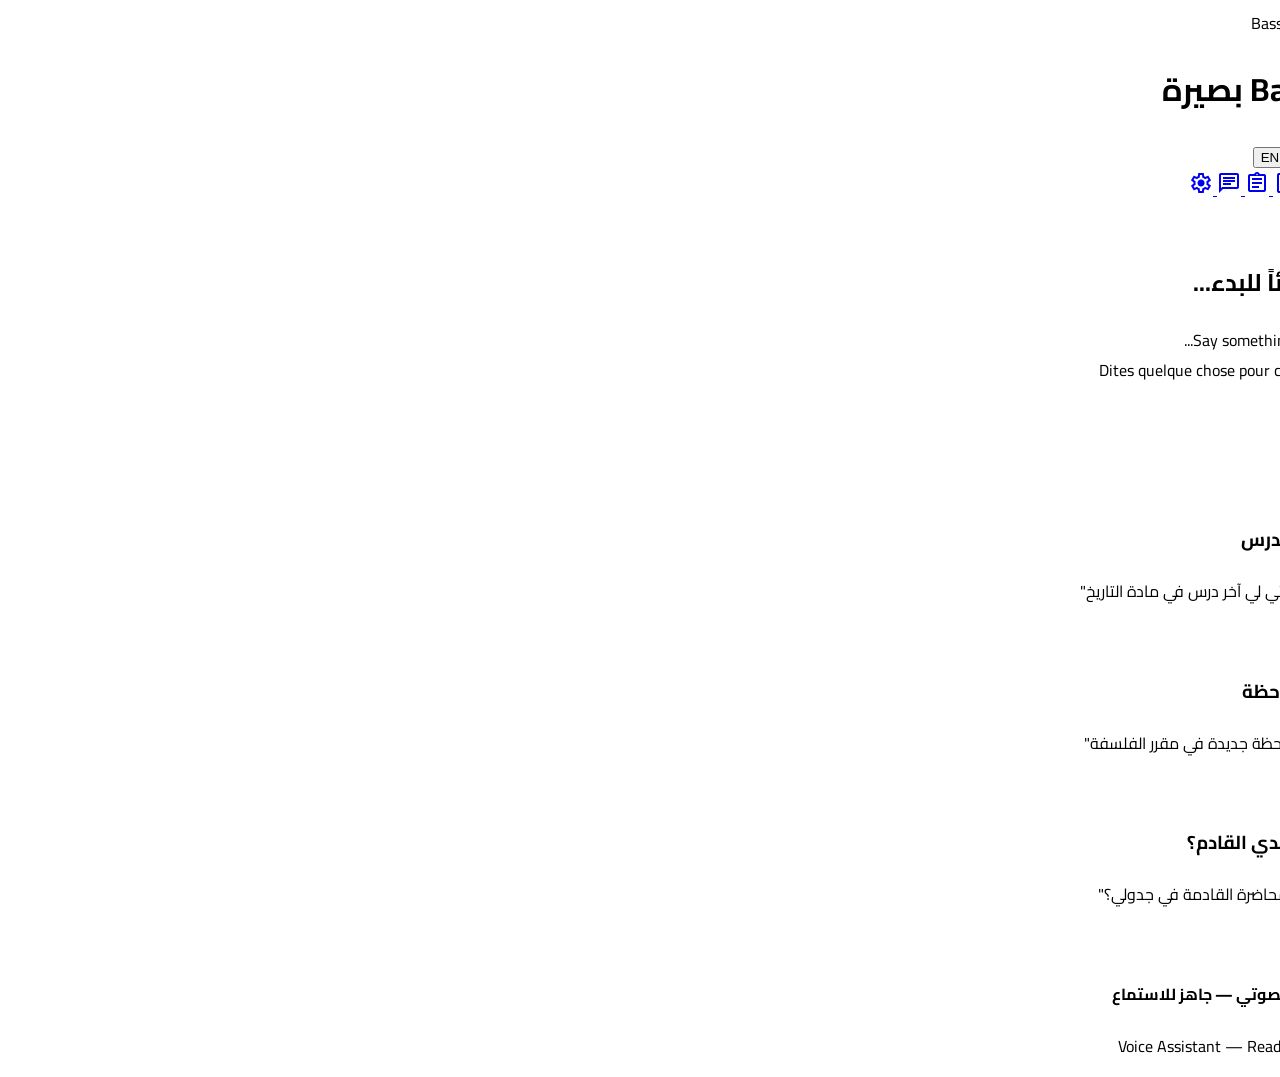
==== frontend/index.html @ 81c8bf6e "Organize Bassira Hall: unify frontend pages, fix navigation, add settings.html, add backend prompt d" ====
<!DOCTYPE html>

<html dir="rtl" lang="ar"><head>
<meta charset="utf-8"/>
<meta content="width=device-width, initial-scale=1.0" name="viewport"/>
<title>Bassira بصيرة - Vision 4.0</title>
<script src="https://cdn.tailwindcss.com?plugins=forms,container-queries"></script>
<link href="https://fonts.googleapis.com/css2?family=Cairo:wght@400;600;700;800&amp;family=Poppins:wght@400;600;700&amp;family=Inter:wght@400;600&amp;family=Material+Symbols+Outlined:wght,FILL@100..700,0..1&amp;display=swap" rel="stylesheet"/>
<link href="assets/css/base.css" rel="stylesheet">
<script src="assets/js/tailwind-config.js"></script>
<style>
        .pulse-sonar-1 {
            animation: sonar-pulse 3s infinite cubic-bezier(0.4, 0, 0.2, 1);
        }
        .pulse-sonar-2 {
            animation: sonar-pulse 3s infinite cubic-bezier(0.4, 0, 0.2, 1) 1.5s;
        }

        @keyframes sonar-pulse {
            0% { transform: translate(-50%, -50%) scale(1); opacity: 0.8; }
            100% { transform: translate(-50%, -50%) scale(2.5); opacity: 0; }
        }

        .floating-ui {
            animation: float 4s ease-in-out infinite;
        }

        @keyframes float {
            0%, 100% { transform: translateY(0); }
            50% { transform: translateY(-10px); }
        }

        .side-nav-tooltip {
            position: absolute;
            right: 100%;
            margin-right: 12px;
            opacity: 0;
            pointer-events: none;
            transition: all 0.2s ease;
        }
        .nav-item:hover .side-nav-tooltip {
            opacity: 1;
            transform: translateX(-4px);
        }

        .soundwave-bar {
            width: 8px;
            background-color: #8cf5e4;
            border-radius: 4px;
            animation: soundwave 1s ease-in-out infinite alternate;
        }
        @keyframes soundwave {
            0% { height: 10px; }
            100% { height: 40px; }
        }
    </style>
</head>
<body class="bg-background text-on-surface min-h-screen relative overflow-hidden flex flex-col">
<!-- Global Geometric Watermark -->
<div class="fixed inset-0 pointer-events-none z-0 overflow-hidden flex items-center justify-center">

</div>
<!-- TopNavBar -->
<header class="bg-white/80 backdrop-blur-md sticky top-0 w-full px-gutter h-touch-target flex justify-between items-center z-50 border-b border-outline-variant/10">
<!-- Logo (Right in RTL) -->
<div class="flex items-center gap-3">
<img alt="Bassira Logo" class="h-10 w-auto" src="https://lh3.googleusercontent.com/aida/[base64]"/>
<h1 class="font-arabic-h1 text-2xl font-bold text-primary">Bassira بصيرة</h1>
</div>
<!-- Language Switcher (Left in RTL) -->
<div class="flex gap-2">
<button class="px-4 py-1.5 rounded-full bg-primary text-white font-bold text-sm">ع</button>
<button class="px-4 py-1.5 rounded-full border border-outline-variant text-outline font-bold text-sm hover:border-primary hover:text-primary transition-all">FR</button>
<button class="px-4 py-1.5 rounded-full border border-outline-variant text-outline font-bold text-sm hover:border-primary hover:text-primary transition-all">EN</button>
</div>
</header>
<!-- Main Workspace Layout -->
<div class="flex-grow flex relative">
<!-- SideNavBar (Persistent Right) -->
<aside class="fixed right-0 top-0 h-full w-20 flex flex-col py-24 z-40 bg-white border-l border-outline-variant/20 shadow-sm">
<nav class="flex flex-col items-center gap-6 w-full">
<!-- Home (Active) -->
<a class="nav-item relative group cursor-pointer text-primary border-r-4 border-primary flex items-center justify-center h-12 w-full transition-all bg-primary/5" href="index.html" aria-label="الرئيسية" aria-current="page">
<span class="material-symbols-outlined text-2xl" style="font-variation-settings: 'FILL' 1;">home</span>
<span class="side-nav-tooltip bg-primary text-white px-3 py-1 rounded-lg text-sm font-arabic-body whitespace-nowrap shadow-lg">الرئيسية</span>
</a>
<!-- Courses -->
<a class="nav-item relative group cursor-pointer text-on-surface-variant hover:bg-primary-container/5 flex items-center justify-center h-12 w-full transition-all" href="courses.html" aria-label="المقررات">
<span class="material-symbols-outlined text-2xl">library_books</span>
<span class="side-nav-tooltip bg-surface-container-highest text-primary px-3 py-1 rounded-lg text-sm font-arabic-body whitespace-nowrap shadow-md">المقررات</span>
</a>
<!-- Notes -->
<a class="nav-item relative group cursor-pointer text-on-surface-variant hover:bg-primary-container/5 flex items-center justify-center h-12 w-full transition-all" href="notes.html" aria-label="الملاحظات">
<span class="material-symbols-outlined text-2xl">description</span>
<span class="side-nav-tooltip bg-surface-container-highest text-primary px-3 py-1 rounded-lg text-sm font-arabic-body whitespace-nowrap shadow-md">الملاحظات</span>
</a>
<!-- Homework -->
<a class="nav-item relative group cursor-pointer text-on-surface-variant hover:bg-primary-container/5 flex items-center justify-center h-12 w-full transition-all" href="homework.html" aria-label="الواجبات">
<span class="material-symbols-outlined text-2xl">assignment</span>
<span class="side-nav-tooltip bg-surface-container-highest text-primary px-3 py-1 rounded-lg text-sm font-arabic-body whitespace-nowrap shadow-md">الواجبات</span>
</a>
<!-- Messages -->
<a class="nav-item relative group cursor-pointer text-on-surface-variant hover:bg-primary-container/5 flex items-center justify-center h-12 w-full transition-all" href="messages.html" aria-label="الرسائل">
<span class="material-symbols-outlined text-2xl">chat</span>
<span class="side-nav-tooltip bg-surface-container-highest text-primary px-3 py-1 rounded-lg text-sm font-arabic-body whitespace-nowrap shadow-md">الرسائل</span>
</a>

<!-- Settings -->
<a class="nav-item relative group cursor-pointer text-on-surface-variant hover:bg-primary-container/5 flex items-center justify-center h-12 w-full transition-all" href="settings.html" aria-label="الإعدادات">
<span class="material-symbols-outlined text-2xl">settings</span>
<span class="side-nav-tooltip bg-surface-container-highest text-primary px-3 py-1 rounded-lg text-sm font-arabic-body whitespace-nowrap shadow-md">الإعدادات</span>
</a>
</nav>
</aside>
<!-- Canvas Content Area -->
<main class="flex-grow mr-20 ml-0 flex flex-col items-center justify-center p-gutter relative z-10">
<!-- Center Interactive Mic Area -->
<div class="relative flex flex-col items-center">
<!-- Visual Pulsing Circles (Sonar Effect) -->
<div class="absolute top-1/2 left-1/2 w-48 h-48 rounded-full border-2 border-secondary-container/40 pulse-sonar-1"></div>
<div class="absolute top-1/2 left-1/2 w-48 h-48 rounded-full border-2 border-secondary-container/20 pulse-sonar-2"></div>
<!-- Main Mic Button -->
<button aria-label="Activate Voice Assistant" class="relative z-20 w-32 h-32 rounded-full bg-[#1B3A6B] text-white shadow-[0_0_50px_rgba(27,58,107,0.3)] flex items-center justify-center transition-all hover:scale-105 active:scale-95 group overflow-hidden">
<div class="absolute inset-0 bg-white/10 opacity-0 group-hover:opacity-100 transition-opacity"></div>
<span class="material-symbols-outlined text-5xl" style="font-variation-settings: 'FILL' 1;">mic</span>
</button>
<!-- Voice Prompts -->
<div class="mt-12 text-center floating-ui">
<h2 class="font-bold text-[36px] font-arabic-h1 text-[#1B3A6B] mb-4">قل شيئاً للبدء...</h2>
<p class="font-display-lg text-[20px] font-headline-sm text-outline-variant max-w-lg mx-auto leading-relaxed">
                        Say something to begin... <br/>
<span class="opacity-80">Dites quelque chose pour commencer</span>
</p>
</div>
<!-- Animated Soundwave (Teal bars) -->
<div class="mt-12 flex items-center justify-center gap-2 h-10">
<div class="soundwave-bar" style="animation-delay: 0.1s"></div>
<div class="soundwave-bar" style="animation-delay: 0.3s; height: 30px;"></div>
<div class="soundwave-bar" style="animation-delay: 0.5s; height: 15px;"></div>
<div class="soundwave-bar" style="animation-delay: 0.2s; height: 25px;"></div>
<div class="soundwave-bar" style="animation-delay: 0.4s"></div>
</div>
</div>
<!-- Bento Hint Cards (Contextual) -->
<div class="mt-20 grid grid-cols-1 md:grid-cols-3 gap-6 w-full max-w-5xl">
<div class="bg-white p-8 rounded-xl border border-outline-variant/10 shadow-sm hover:shadow-md transition-shadow cursor-pointer flex flex-col items-center text-center">
<span class="material-symbols-outlined text-secondary mb-4 text-3xl">menu_book</span>
<h3 class="font-headline-sm text-xl text-primary mb-2">اقرأ لي الدرس</h3>
<p class="font-arabic-body text-on-surface-variant text-base">"بصيرة، اقرئي لي آخر درس في مادة التاريخ"</p>
</div>
<div class="bg-white p-8 rounded-xl border border-outline-variant/10 shadow-sm hover:shadow-md transition-shadow cursor-pointer flex flex-col items-center text-center">
<span class="material-symbols-outlined text-secondary mb-4 text-3xl">edit_note</span>
<h3 class="font-headline-sm text-xl text-primary mb-2">سجل ملاحظة</h3>
<p class="font-arabic-body text-on-surface-variant text-base">"سجلي ملاحظة جديدة في مقرر الفلسفة"</p>
</div>
<div class="bg-white p-8 rounded-xl border border-outline-variant/10 shadow-sm hover:shadow-md transition-shadow cursor-pointer flex flex-col items-center text-center">
<span class="material-symbols-outlined text-secondary mb-4 text-3xl">schedule</span>
<h3 class="font-headline-sm text-xl text-primary mb-2">متى موعدي القادم؟</h3>
<p class="font-arabic-body text-on-surface-variant text-base">"ما هي المحاضرة القادمة في جدولي؟"</p>
</div>
</div>
</main>
</div>
<!-- BottomNavBar (Persistent Listener Status) -->
<footer class="fixed bottom-0 left-0 w-full z-50 bg-[#1B3A6B] text-white h-20 shadow-lg flex items-center px-margin-desktop overflow-hidden border-t border-white/5">
<div class="relative z-10 w-full flex justify-between items-center">
<div class="flex items-center gap-6">
<div class="bg-secondary-container/20 p-3 rounded-full flex items-center justify-center animate-pulse">
<span class="material-symbols-outlined text-secondary-fixed text-2xl" style="font-variation-settings: 'FILL' 1;">mic</span>
</div>
<div>
<h4 class="font-arabic-body font-bold text-white text-[18px]">المساعد الصوتي — جاهز للاستماع</h4>
<p class="font-display-lg text-secondary-fixed/70 text-xs tracking-wider uppercase">Voice Assistant — Ready to Listen</p>
</div>
</div>
<!-- Micro-wave visualization -->
<div class="hidden md:flex gap-1 items-end h-6">
<div class="w-0.5 bg-secondary-fixed/50 animate-[bounce_1s_infinite]"></div>
<div class="w-0.5 bg-secondary-fixed/50 animate-[bounce_1.4s_infinite]"></div>
<div class="w-0.5 bg-secondary-fixed/50 animate-[bounce_0.8s_infinite]"></div>
<div class="w-0.5 bg-secondary-fixed/50 animate-[bounce_1.2s_infinite]"></div>
</div>
</div>
</footer>
<script>
        const micBtn = document.querySelector('button[aria-label="Activate Voice Assistant"]');
        micBtn.addEventListener('click', () => {
            micBtn.classList.add('ring-4', 'ring-secondary-container');
            setTimeout(() => {
                micBtn.classList.remove('ring-4', 'ring-secondary-container');
            }, 800);
        });
    </script>
</body></html>
---- frontend/assets/css/base.css ----
/* Bassira Hall — shared base styles used on every page */
body {
  font-family: 'Cairo', 'Poppins', sans-serif;
}

.material-symbols-outlined {
  font-variation-settings: 'FILL' 0, 'wght' 400, 'GRAD' 0, 'opsz' 24;
  display: inline-block;
  line-height: 1;
  text-transform: none;
  letter-spacing: normal;
  word-wrap: normal;
  white-space: nowrap;
  direction: ltr;
}
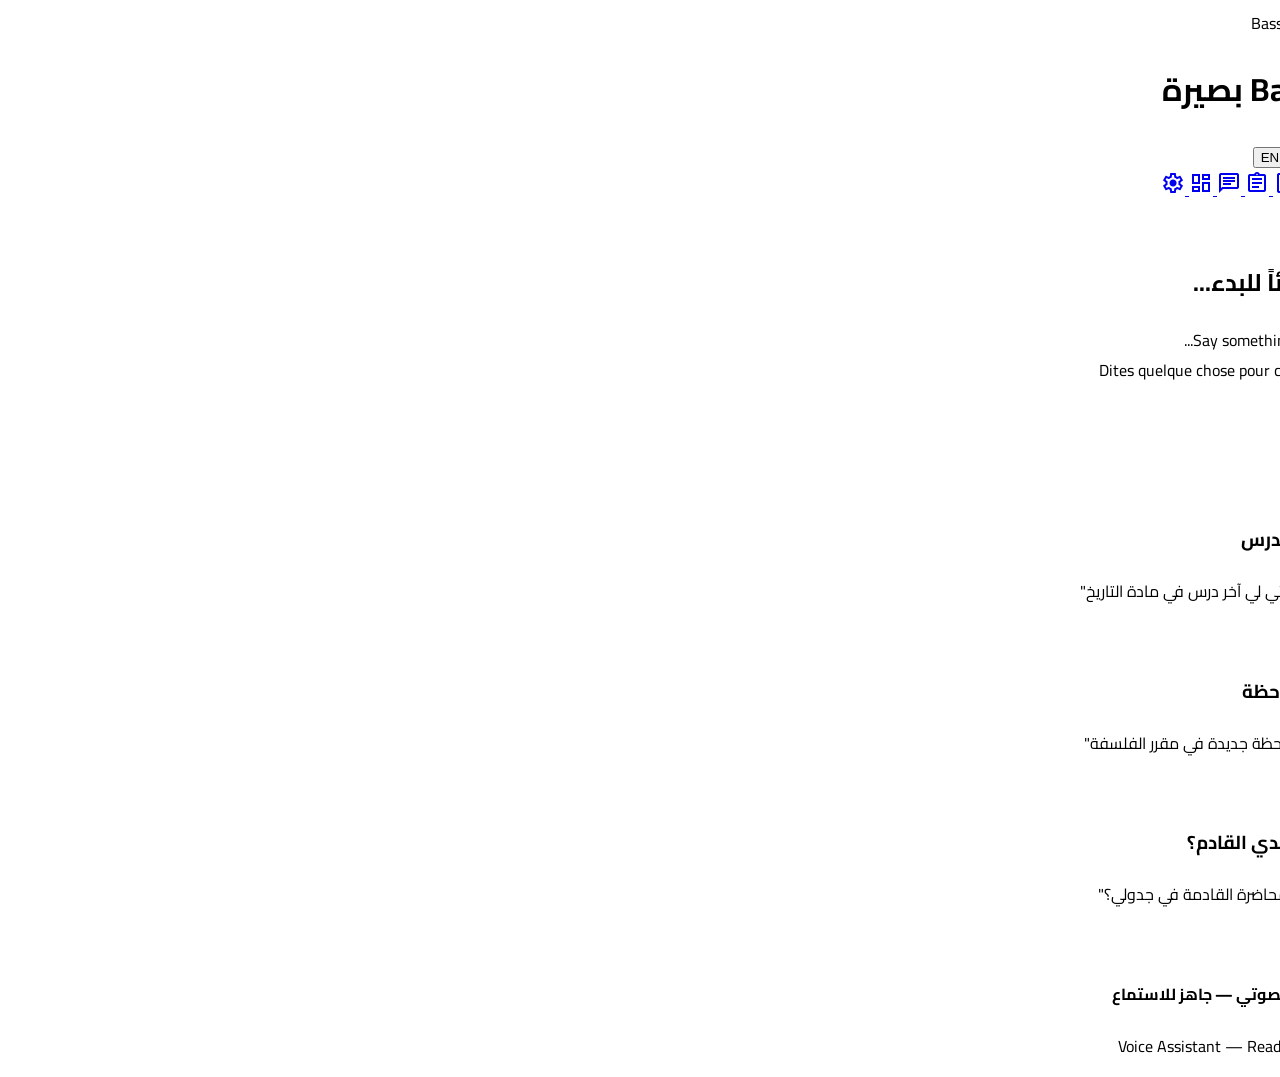
==== commit 85a8cb89: "Split pages verbatim from latest bassira_final.html, fix Listen button link" ====
--- a/frontend/index.html
+++ b/frontend/index.html
@@ -6,9 +6,115 @@
 <title>Bassira بصيرة - Vision 4.0</title>
 <script src="https://cdn.tailwindcss.com?plugins=forms,container-queries"></script>
 <link href="https://fonts.googleapis.com/css2?family=Cairo:wght@400;600;700;800&amp;family=Poppins:wght@400;600;700&amp;family=Inter:wght@400;600&amp;family=Material+Symbols+Outlined:wght,FILL@100..700,0..1&amp;display=swap" rel="stylesheet"/>
-<link href="assets/css/base.css" rel="stylesheet">
-<script src="assets/js/tailwind-config.js"></script>
+<script id="tailwind-config">
+      tailwind.config = {
+        darkMode: "class",
+        theme: {
+          extend: {
+            "colors": {
+                        "tertiary-container": "#4c3706",
+                        "on-tertiary-fixed-variant": "#594312",
+                        "inverse-surface": "#2f2e43",
+                        "on-tertiary-container": "#bfa066",
+                        "on-secondary-fixed": "#00201c",
+                        "surface-tint": "#425e91",
+                        "on-error": "#ffffff",
+                        "outline-variant": "#c4c6d0",
+                        "primary-container": "#1b3a6b",
+                        "secondary-fixed-dim": "#6fd8c8",
+                        "on-tertiary-fixed": "#261900",
+                        "on-tertiary": "#ffffff",
+                        "tertiary": "#322200",
+                        "primary": "#002452",
+                        "secondary-container": "#8cf5e4",
+                        "on-secondary": "#ffffff",
+                        "on-surface": "#1a1a2e",
+                        "on-secondary-fixed-variant": "#005048",
+                        "error": "#ba1a1a",
+                        "secondary-fixed": "#8cf5e4",
+                        "on-error-container": "#93000a",
+                        "on-primary-container": "#89a5dd",
+                        "background": "#fcf8ff",
+                        "inverse-on-surface": "#f2efff",
+                        "outline": "#747780",
+                        "primary-fixed": "#d7e2ff",
+                        "on-primary-fixed-variant": "#294678",
+                        "on-primary-fixed": "#001a40",
+                        "on-secondary-container": "#007166",
+                        "surface-container-highest": "#e2e0fc",
+                        "on-surface-variant": "#44474f",
+                        "surface-container-low": "#f5f2ff",
+                        "surface": "#fcf8ff",
+                        "error-container": "#ffdad6",
+                        "tertiary-fixed-dim": "#e3c285",
+                        "tertiary-fixed": "#ffdea3",
+                        "surface-variant": "#e2e0fc",
+                        "surface-container-high": "#e8e5ff",
+                        "surface-container": "#efecff",
+                        "surface-container-lowest": "#ffffff",
+                        "on-background": "#1a1a2e",
+                        "surface-dim": "#dad7f3",
+                        "surface-bright": "#fcf8ff",
+                        "primary-fixed-dim": "#acc7ff",
+                        "secondary": "#006a60",
+                        "on-primary": "#ffffff",
+                        "inverse-primary": "#acc7ff",
+                        "brand-teal": "#2A9D8F",
+                        "brand-teal-light": "#E8F7F5"
+                    },
+            "borderRadius": {
+                    "DEFAULT": "0.125rem",
+                    "lg": "0.25rem",
+                    "xl": "0.5rem",
+                    "full": "0.75rem"
+            },
+            "spacing": {
+                    "container-max": "1280px",
+                    "margin-mobile": "16px",
+                    "touch-target": "48px",
+                    "unit": "8px",
+                    "gutter": "24px",
+                    "margin-desktop": "64px"
+            },
+            "fontFamily": {
+                    "display-lg-mobile": ["Poppins"],
+                    "headline-md": ["Poppins"],
+                    "body-lg": ["Inter"],
+                    "body-md": ["Inter"],
+                    "display-lg": ["Poppins"],
+                    "label-md": ["Inter"],
+                    "headline-sm": ["Poppins"],
+                    "arabic-body": ["Cairo"],
+                    "arabic-h1": ["Cairo"]
+            },
+            "fontSize": {
+                    "display-lg-mobile": ["36px", {"lineHeight": "1.2", "fontWeight": "700"}],
+                    "headline-md": ["32px", {"lineHeight": "1.3", "fontWeight": "600"}],
+                    "body-lg": ["20px", {"lineHeight": "1.6", "fontWeight": "400"}],
+                    "body-md": ["18px", {"lineHeight": "1.6", "fontWeight": "400"}],
+                    "display-lg": ["48px", {"lineHeight": "1.2", "fontWeight": "700"}],
+                    "label-md": ["16px", {"lineHeight": "1.4", "letterSpacing": "0.02em", "fontWeight": "600"}],
+                    "headline-sm": ["24px", {"lineHeight": "1.3", "fontWeight": "600"}],
+                    "arabic-body": ["20px", {"lineHeight": "1.8", "fontWeight": "400"}],
+                    "arabic-h1": ["36px", {"lineHeight": "1.4", "fontWeight": "700"}]
+            }
+          },
+        },
+      }
+    </script>
 <style>
+        body { font-family: 'Cairo', 'Poppins', sans-serif; }
+        .material-symbols-outlined {
+            font-variation-settings: 'FILL' 0, 'wght' 400, 'GRAD' 0, 'opsz' 24;
+            display: inline-block;
+            line-height: 1;
+            text-transform: none;
+            letter-spacing: normal;
+            word-wrap: normal;
+            white-space: nowrap;
+            direction: ltr;
+        }
+        
         .pulse-sonar-1 {
             animation: sonar-pulse 3s infinite cubic-bezier(0.4, 0, 0.2, 1);
         }
@@ -80,33 +186,37 @@
 <aside class="fixed right-0 top-0 h-full w-20 flex flex-col py-24 z-40 bg-white border-l border-outline-variant/20 shadow-sm">
 <nav class="flex flex-col items-center gap-6 w-full">
 <!-- Home (Active) -->
-<a class="nav-item relative group cursor-pointer text-primary border-r-4 border-primary flex items-center justify-center h-12 w-full transition-all bg-primary/5" href="index.html" aria-label="الرئيسية" aria-current="page">
+<a class="nav-item relative group cursor-pointer text-primary border-r-4 border-primary flex items-center justify-center h-12 w-full transition-all bg-primary/5" href="#" aria-label="الرئيسية" aria-current="page">
 <span class="material-symbols-outlined text-2xl" style="font-variation-settings: 'FILL' 1;">home</span>
 <span class="side-nav-tooltip bg-primary text-white px-3 py-1 rounded-lg text-sm font-arabic-body whitespace-nowrap shadow-lg">الرئيسية</span>
 </a>
 <!-- Courses -->
-<a class="nav-item relative group cursor-pointer text-on-surface-variant hover:bg-primary-container/5 flex items-center justify-center h-12 w-full transition-all" href="courses.html" aria-label="المقررات">
+<a class="nav-item relative group cursor-pointer text-on-surface-variant hover:bg-primary-container/5 flex items-center justify-center h-12 w-full transition-all" href="#" aria-label="مقرراتي">
 <span class="material-symbols-outlined text-2xl">library_books</span>
 <span class="side-nav-tooltip bg-surface-container-highest text-primary px-3 py-1 rounded-lg text-sm font-arabic-body whitespace-nowrap shadow-md">المقررات</span>
 </a>
 <!-- Notes -->
-<a class="nav-item relative group cursor-pointer text-on-surface-variant hover:bg-primary-container/5 flex items-center justify-center h-12 w-full transition-all" href="notes.html" aria-label="الملاحظات">
+<a class="nav-item relative group cursor-pointer text-on-surface-variant hover:bg-primary-container/5 flex items-center justify-center h-12 w-full transition-all" href="#" aria-label="ملاحظاتي">
 <span class="material-symbols-outlined text-2xl">description</span>
 <span class="side-nav-tooltip bg-surface-container-highest text-primary px-3 py-1 rounded-lg text-sm font-arabic-body whitespace-nowrap shadow-md">الملاحظات</span>
 </a>
 <!-- Homework -->
-<a class="nav-item relative group cursor-pointer text-on-surface-variant hover:bg-primary-container/5 flex items-center justify-center h-12 w-full transition-all" href="homework.html" aria-label="الواجبات">
+<a class="nav-item relative group cursor-pointer text-on-surface-variant hover:bg-primary-container/5 flex items-center justify-center h-12 w-full transition-all" href="#" aria-label="واجباتي">
 <span class="material-symbols-outlined text-2xl">assignment</span>
 <span class="side-nav-tooltip bg-surface-container-highest text-primary px-3 py-1 rounded-lg text-sm font-arabic-body whitespace-nowrap shadow-md">الواجبات</span>
 </a>
 <!-- Messages -->
-<a class="nav-item relative group cursor-pointer text-on-surface-variant hover:bg-primary-container/5 flex items-center justify-center h-12 w-full transition-all" href="messages.html" aria-label="الرسائل">
+<a class="nav-item relative group cursor-pointer text-on-surface-variant hover:bg-primary-container/5 flex items-center justify-center h-12 w-full transition-all" href="#" aria-label="رسائلي">
 <span class="material-symbols-outlined text-2xl">chat</span>
 <span class="side-nav-tooltip bg-surface-container-highest text-primary px-3 py-1 rounded-lg text-sm font-arabic-body whitespace-nowrap shadow-md">الرسائل</span>
 </a>
-
+<!-- Dashboard -->
+<a class="nav-item relative group cursor-pointer text-on-surface-variant hover:bg-primary-container/5 flex items-center justify-center h-12 w-full transition-all" href="#" aria-label="لوحة التحكم">
+<span class="material-symbols-outlined text-2xl">dashboard</span>
+<span class="side-nav-tooltip bg-surface-container-highest text-primary px-3 py-1 rounded-lg text-sm font-arabic-body whitespace-nowrap shadow-md">لوحة التحكم</span>
+</a>
 <!-- Settings -->
-<a class="nav-item relative group cursor-pointer text-on-surface-variant hover:bg-primary-container/5 flex items-center justify-center h-12 w-full transition-all" href="settings.html" aria-label="الإعدادات">
+<a class="nav-item relative group cursor-pointer text-on-surface-variant hover:bg-primary-container/5 flex items-center justify-center h-12 w-full transition-all" href="#" aria-label="الإعدادات">
 <span class="material-symbols-outlined text-2xl">settings</span>
 <span class="side-nav-tooltip bg-surface-container-highest text-primary px-3 py-1 rounded-lg text-sm font-arabic-body whitespace-nowrap shadow-md">الإعدادات</span>
 </a>
@@ -169,7 +279,7 @@
 <span class="material-symbols-outlined text-secondary-fixed text-2xl" style="font-variation-settings: 'FILL' 1;">mic</span>
 </div>
 <div>
-<h4 class="font-arabic-body font-bold text-white text-[18px]">المساعد الصوتي — جاهز للاستماع</h4>
+<h4 class="font-arabic-body font-bold text-white text-[18px]" role="status" aria-live="polite">المساعد الصوتي — جاهز للاستماع</h4>
 <p class="font-display-lg text-secondary-fixed/70 text-xs tracking-wider uppercase">Voice Assistant — Ready to Listen</p>
 </div>
 </div>
